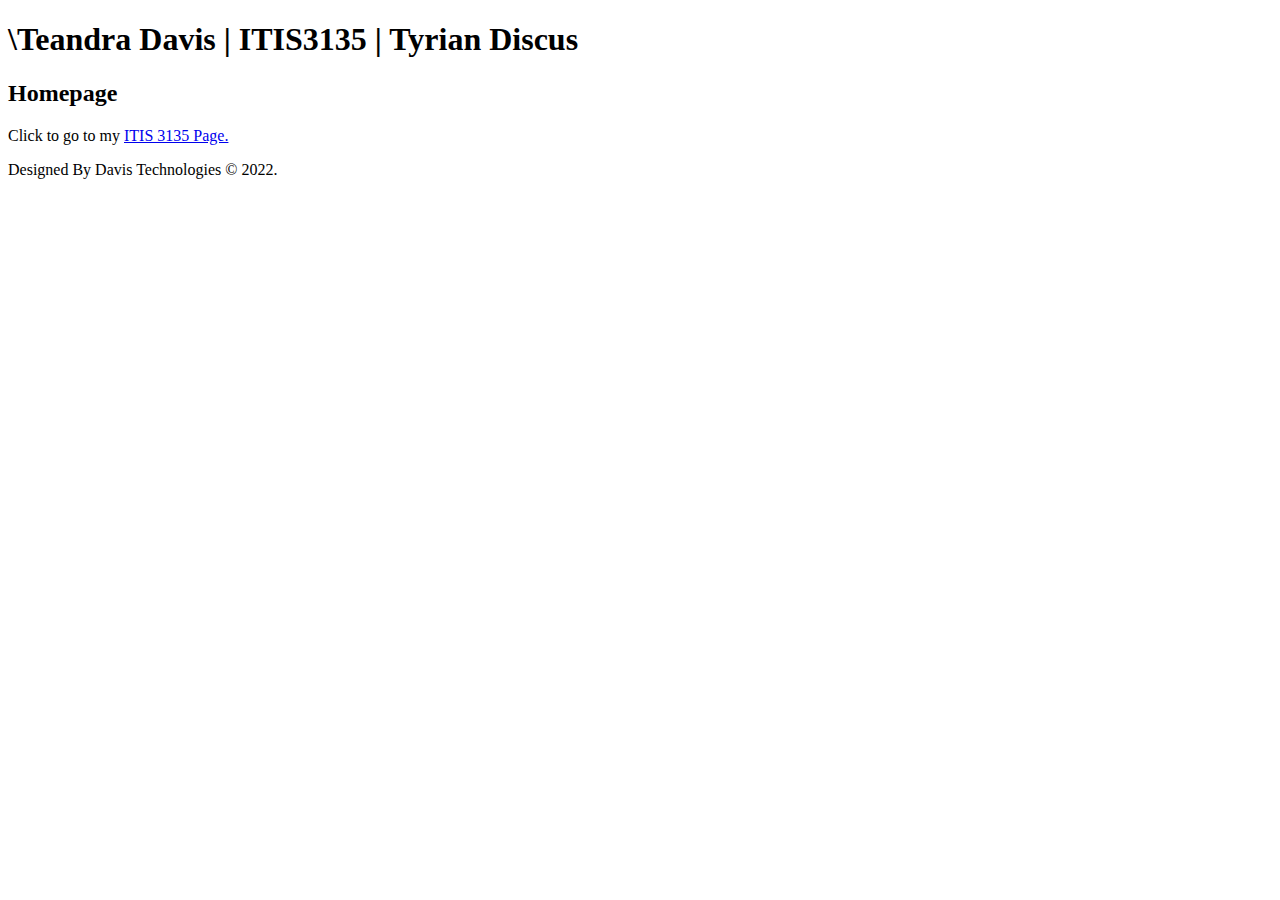
==== itis3135/index.html @ 4396279b "Created more pages" ====
<!DOCTYPE html>
<html lang = "en-US">
    <head>
        <meta charset = "utf-8" />
        <title>Teandra Davis | ITIS3135 | Tyrian Discus Home </title>
    </head>

    <body>
        <header>
            <h1>\Teandra Davis | ITIS3135 | Tyrian Discus</h1>
        </header>
        
        <main>
            <h2>Homepage</h2>

            <p>Click to go to my <a href = "itis3135/">ITIS 3135 Page.</a></p>
        </main>

        <footer>
            Designed By Davis Technologies &copy; 2022.
        </footer>
    </body>
    
</html>
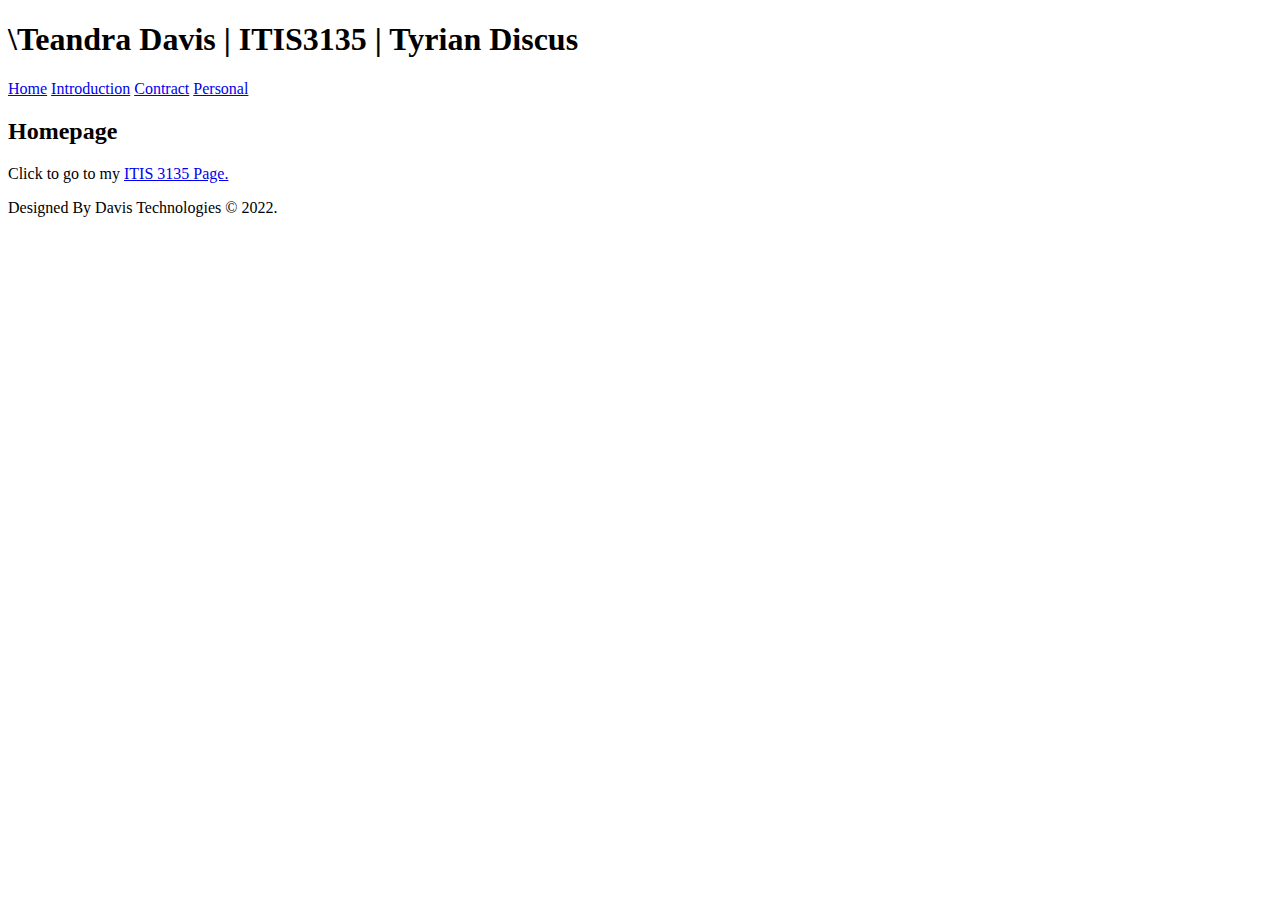
==== commit f05b10d4: "Edits" ====
--- a/itis3135/index.html
+++ b/itis3135/index.html
@@ -3,11 +3,18 @@
     <head>
         <meta charset = "utf-8" />
         <title>Teandra Davis | ITIS3135 | Tyrian Discus Home </title>
+        <link href = "styles/default.css" type = "text/css"  rel = "stylesheet">
     </head>
 
     <body>
         <header>
             <h1>\Teandra Davis | ITIS3135 | Tyrian Discus</h1>
+            <nav>
+                <a href = "./">Home</a>
+                <a href = "introduction.html">Introduction</a>
+                <a href = "contract.html">Contract</a>
+                <a href = "/">Personal</a>
+            </nav>
         </header>
         
         <main>
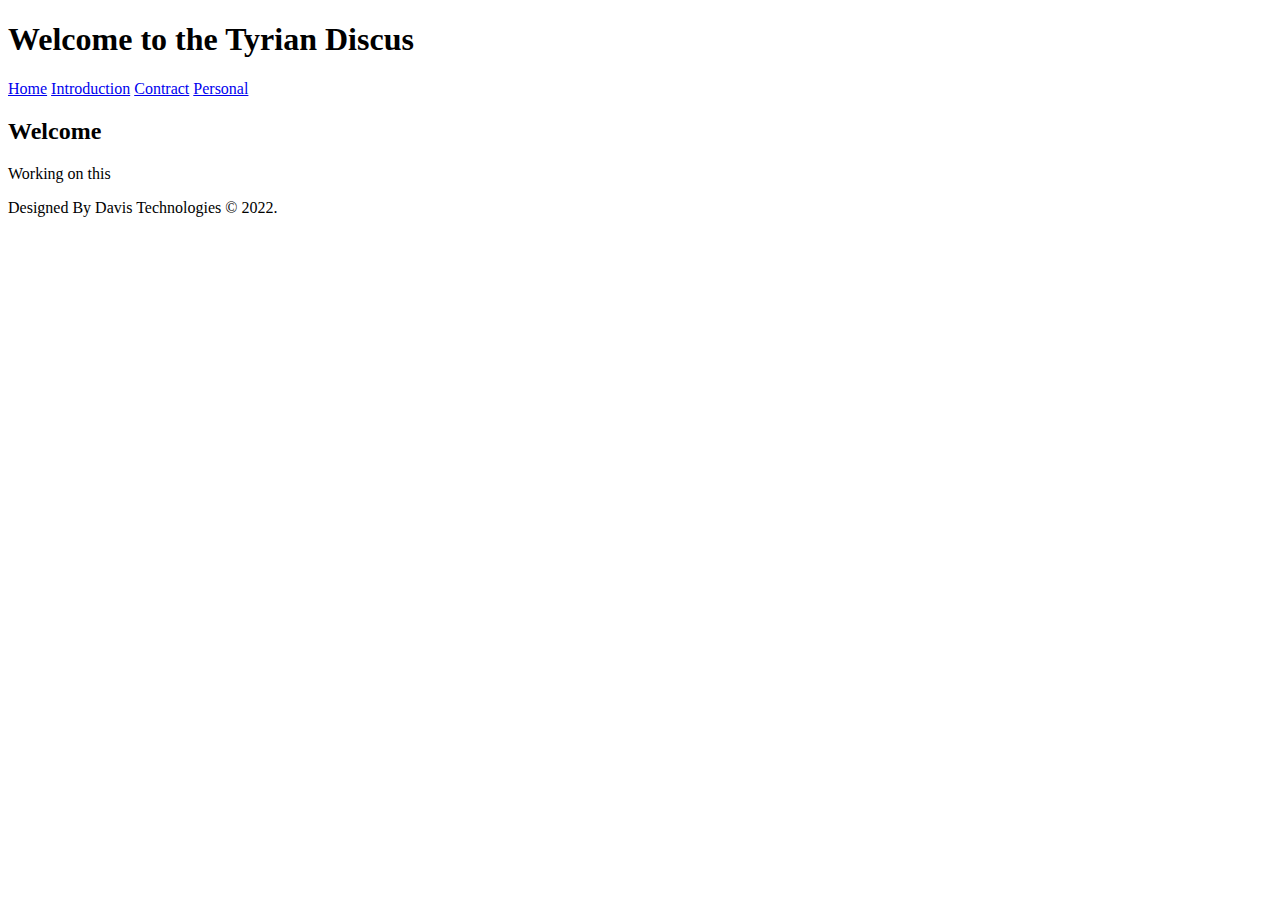
==== commit a7c39869: "Update index.html" ====
--- a/itis3135/index.html
+++ b/itis3135/index.html
@@ -8,7 +8,7 @@
 
     <body>
         <header>
-            <h1>\Teandra Davis | ITIS3135 | Tyrian Discus</h1>
+            <h1>Welcome to the Tyrian Discus</h1>
             <nav>
                 <a href = "./">Home</a>
                 <a href = "introduction.html">Introduction</a>
@@ -18,9 +18,9 @@
         </header>
         
         <main>
-            <h2>Homepage</h2>
+            <h2>Welcome</h2>
 
-            <p>Click to go to my <a href = "itis3135/">ITIS 3135 Page.</a></p>
+            <p>Working on this</p>
         </main>
 
         <footer>
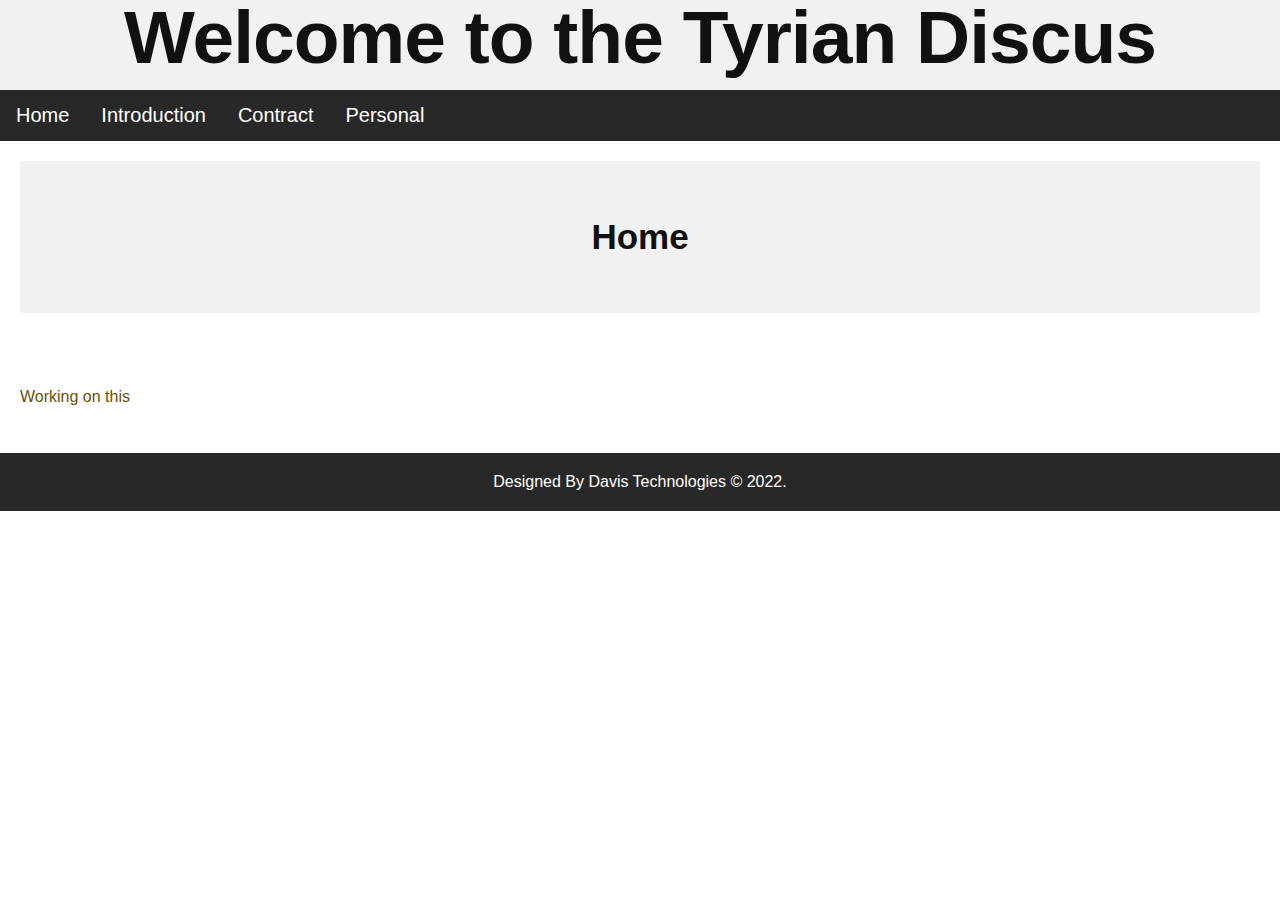
==== commit 7d47ff5b: "Made design changes" ====
--- a/itis3135/index.html
+++ b/itis3135/index.html
@@ -9,16 +9,18 @@
     <body>
         <header>
             <h1>Welcome to the Tyrian Discus</h1>
-            <nav>
-                <a href = "./">Home</a>
-                <a href = "introduction.html">Introduction</a>
-                <a href = "contract.html">Contract</a>
-                <a href = "/">Personal</a>
+            <nav class = "navigation">
+                <ul>
+                    <li><a href = "./">Home</a></li>
+                    <li><a href = "introduction.html">Introduction</a></li>
+                    <li><a href = "contract.html">Contract</a></li>
+                    <li><a href = "/index.html">Personal</a></li>
+                </ul>
             </nav>
         </header>
         
         <main>
-            <h2>Welcome</h2>
+            <h2 class = "bold-centered">Home</h2>
 
             <p>Working on this</p>
         </main>
--- a/itis3135/styles/default.css
+++ b/itis3135/styles/default.css
@@ -0,0 +1,97 @@
+* {
+    box-sizing: border-box;
+    margin: 0px;
+    padding: 0px;
+    font-family: 'Open Sans', sans-serif;
+}
+
+h1 { 
+    color: #111; 
+    font-family: 'Helvetica Neue', sans-serif; 
+    font-size: 75px; 
+    font-weight: bold; 
+    letter-spacing: -1px; 
+    line-height: 1; 
+    text-align: center; 
+    padding-bottom: 15px;
+}
+
+
+h2 { 
+    color: #111; 
+    /*font-family: 'Open Sans', sans-serif;*/ 
+    font-size: 30px; 
+    font-weight: 300; 
+    line-height: 32px; 
+    margin: 0 0 72px; 
+    text-align: center; 
+}
+    
+    
+p { 
+    color: #685206; 
+    font-family: 'Helvetica Neue', sans-serif; 
+    font-size: 16px; 
+    line-height: 24px; 
+    margin: 0 0 24px;
+    text-align: match-parent;
+}
+
+main {
+    padding: 20px;
+}
+
+header {
+    background-color: #F1F1F1;
+}
+
+.bold-centered {
+    background-color: #F1F1F1;
+    text-align: center;
+    padding: 60px;
+    font-weight: bold;
+    font-size: 35px;
+}
+
+.navigation {
+    margin: 0;
+    padding: 0;
+    overflow: hidden;
+    background-color: rgb(41, 40, 40);
+}
+
+/*Taking away the list formatting*/
+.navigation ul {
+    list-style-type: none;
+    font-size: 20px;
+}
+ 
+.navigation a {
+    display: inl;
+    color: white;
+    float: left;
+    text-align: center;
+    padding: 14px 16px; /* 14px 16px*/
+    text-decoration: none;
+}
+  
+/* Change the link color to #111 (black) on hover */
+.navigation li a:hover {
+    background-color: rgb(27, 25, 25);
+}
+
+img {
+    width: 250px;
+    height: auto;
+    float: right;
+    border-radius: 8px;
+    padding: 10px;
+}
+
+footer {
+    text-align: center;
+    background-color: rgb(41, 40, 40);
+    padding: 20px;
+    color: white;
+}
+  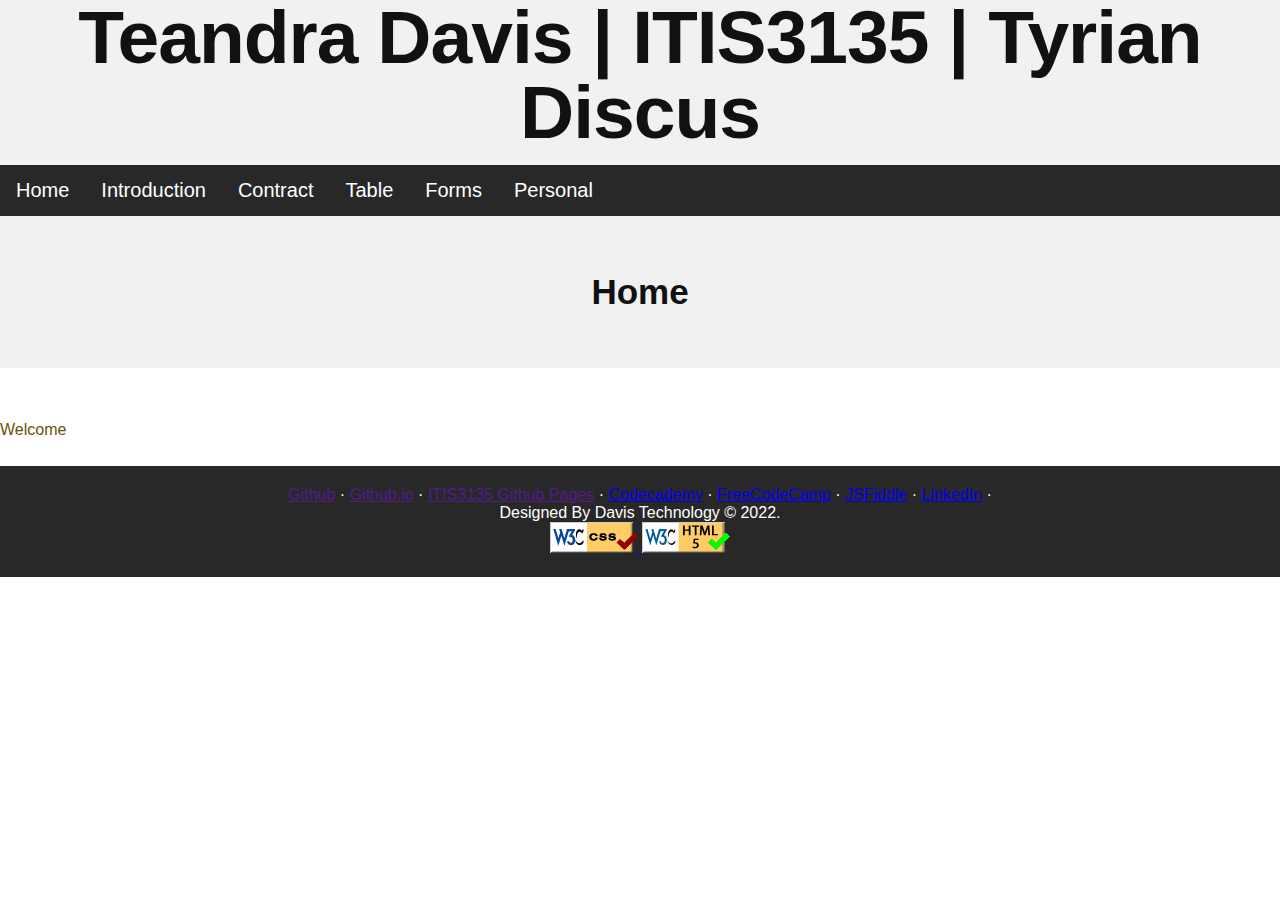
==== commit ce9a5da5: "Added pages" ====
--- a/itis3135/index.html
+++ b/itis3135/index.html
@@ -8,12 +8,14 @@
 
     <body>
         <header>
-            <h1>Welcome to the Tyrian Discus</h1>
+            <h1>Teandra Davis | ITIS3135 | Tyrian Discus</h1>
             <nav class = "navigation">
                 <ul>
                     <li><a href = "./">Home</a></li>
                     <li><a href = "introduction.html">Introduction</a></li>
                     <li><a href = "contract.html">Contract</a></li>
+                    <li><a href = "tables.html">Table</a></li>
+                    <li><a href = "forms.html">Forms</a></li>
                     <li><a href = "/index.html">Personal</a></li>
                 </ul>
             </nav>
@@ -22,11 +24,31 @@
         <main>
             <h2 class = "bold-centered">Home</h2>
 
-            <p>Working on this</p>
+            <div class = "main-padding">
+                
+            </div>
+
+            <p>Welcome</p>
         </main>
 
         <footer>
-            Designed By Davis Technologies &copy; 2022.
+            <nav>
+                <a href = "">Github</a>  &middot;
+                <a href = "">Github.io</a>  &middot;
+                <a href = "">ITIS3135 Github Pages</a>  &middot;
+                <a href = "http://">Codecademy</a>  &middot;
+                <a href = "http://">FreeCodeCamp</a>  &middot;
+                <a href = "http://">JSFiddle</a>  &middot;
+                <a href = "http://">LinkedIn</a>  &middot;
+            </nav>
+            Designed By Davis Technology &copy; 2022.
+            <br>
+            <a href = "http://validator.w3.org/check?uri=referer">
+                <img src = "images/button_validation_css.png" />
+            </a>
+            <a href = "http://validator.w3.org/check?uri=referer">
+                <img src = "images/button_validation_html5.png" />
+            </a>
         </footer>
     </body>
     
--- a/itis3135/styles/default.css
+++ b/itis3135/styles/default.css
@@ -2,7 +2,7 @@
     box-sizing: border-box;
     margin: 0px;
     padding: 0px;
-    font-family: 'Open Sans', sans-serif;
+    font-family: 'Helvetica Neue', sans-serif;
 }
 
 h1 { 
@@ -19,26 +19,26 @@
 
 h2 { 
     color: #111; 
-    /*font-family: 'Open Sans', sans-serif;*/ 
+    font-family: 'Open Sans', sans-serif;
     font-size: 30px; 
     font-weight: 300; 
     line-height: 32px; 
-    margin: 0 0 72px; 
+    margin: 0 0 50px; 
     text-align: center; 
 }
     
     
 p { 
     color: #685206; 
-    font-family: 'Helvetica Neue', sans-serif; 
+    /*font-family: 'Helvetica Neue', sans-serif;*/ 
     font-size: 16px; 
     line-height: 24px; 
     margin: 0 0 24px;
     text-align: match-parent;
 }
 
-main {
-    padding: 20px;
+.main-padding {
+    margin-left: 20px;
 }
 
 header {
@@ -80,12 +80,38 @@
     background-color: rgb(27, 25, 25);
 }
 
-img {
-    width: 250px;
+.img-introduction {
+    width: 300px;
     height: auto;
-    float: right;
-    border-radius: 8px;
+    display: block;
+    margin-left: auto;
+    margin-right: auto;
+    border-radius: 15px;
+}
+
+table {
+    border-collapse: collapse;
+    border: 2px solid rgb(27, 25, 25);
+    margin-left: auto;
+    margin-right: auto;
+}
+
+th, td {
+    border: 1px solid gray;
     padding: 10px;
+}
+
+.complex-table tr:nth-child(even){
+    background-color: silver;
+}
+
+form {
+    background-color: rgb(202, 205, 209);
+    color: white;
+}
+
+.form-submit-button {
+    background-color: teal;
 }
 
 footer {
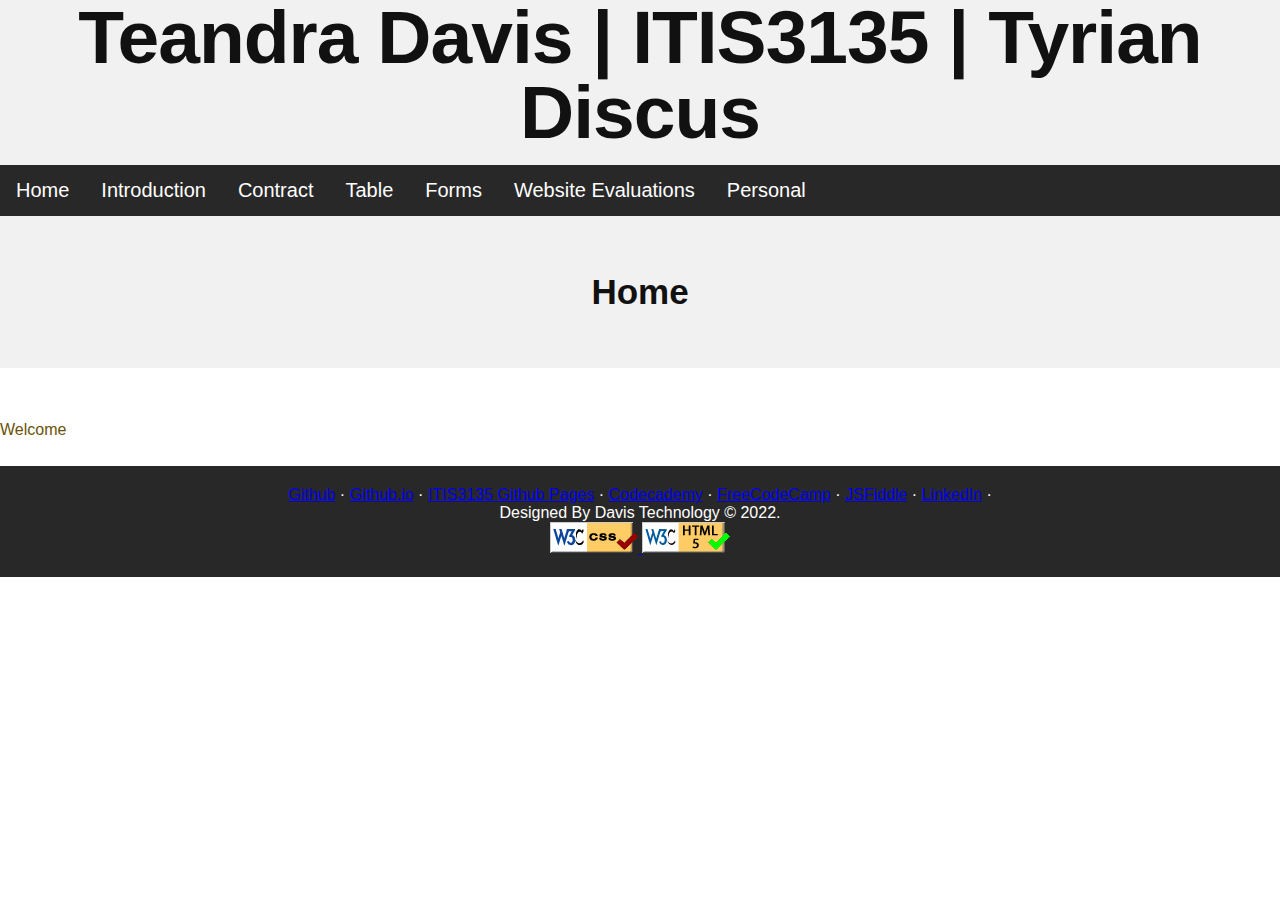
==== commit a659383b: "new" ====
--- a/itis3135/index.html
+++ b/itis3135/index.html
@@ -16,6 +16,7 @@
                     <li><a href = "contract.html">Contract</a></li>
                     <li><a href = "tables.html">Table</a></li>
                     <li><a href = "forms.html">Forms</a></li>
+                    <li><a href = "website_evaluations.html">Website Evaluations</a></li>
                     <li><a href = "/index.html">Personal</a></li>
                 </ul>
             </nav>
@@ -33,12 +34,12 @@
 
         <footer>
             <nav>
-                <a href = "">Github</a>  &middot;
-                <a href = "">Github.io</a>  &middot;
-                <a href = "">ITIS3135 Github Pages</a>  &middot;
-                <a href = "http://">Codecademy</a>  &middot;
-                <a href = "http://">FreeCodeCamp</a>  &middot;
-                <a href = "http://">JSFiddle</a>  &middot;
+                <a href = "https://github.com/teandra-davis">Github</a>  &middot;
+                <a href = "https://github.com/teandra-davis/teandra-davis.github.io">Github.io</a>  &middot;
+                <a href = "https://github.com/teandra-davis/teandra-davis.github.io/tree/main/itis3135">ITIS3135 Github Pages</a>  &middot;
+                <a href = "https://www.codecademy.com/profiles/teandraDavis1403644528">Codecademy</a>  &middot;
+                <a href = "https://www.freecodecamp.org/teandra_davis">FreeCodeCamp</a>  &middot;
+                <a href = "https://jsfiddle.net/user/tdavi181/fiddles">JSFiddle</a>  &middot;
                 <a href = "http://">LinkedIn</a>  &middot;
             </nav>
             Designed By Davis Technology &copy; 2022.
--- a/itis3135/styles/default.css
+++ b/itis3135/styles/default.css
@@ -89,6 +89,10 @@
     border-radius: 15px;
 }
 
+a:hover {
+    color: white;
+}
+
 table {
     border-collapse: collapse;
     border: 2px solid rgb(27, 25, 25);
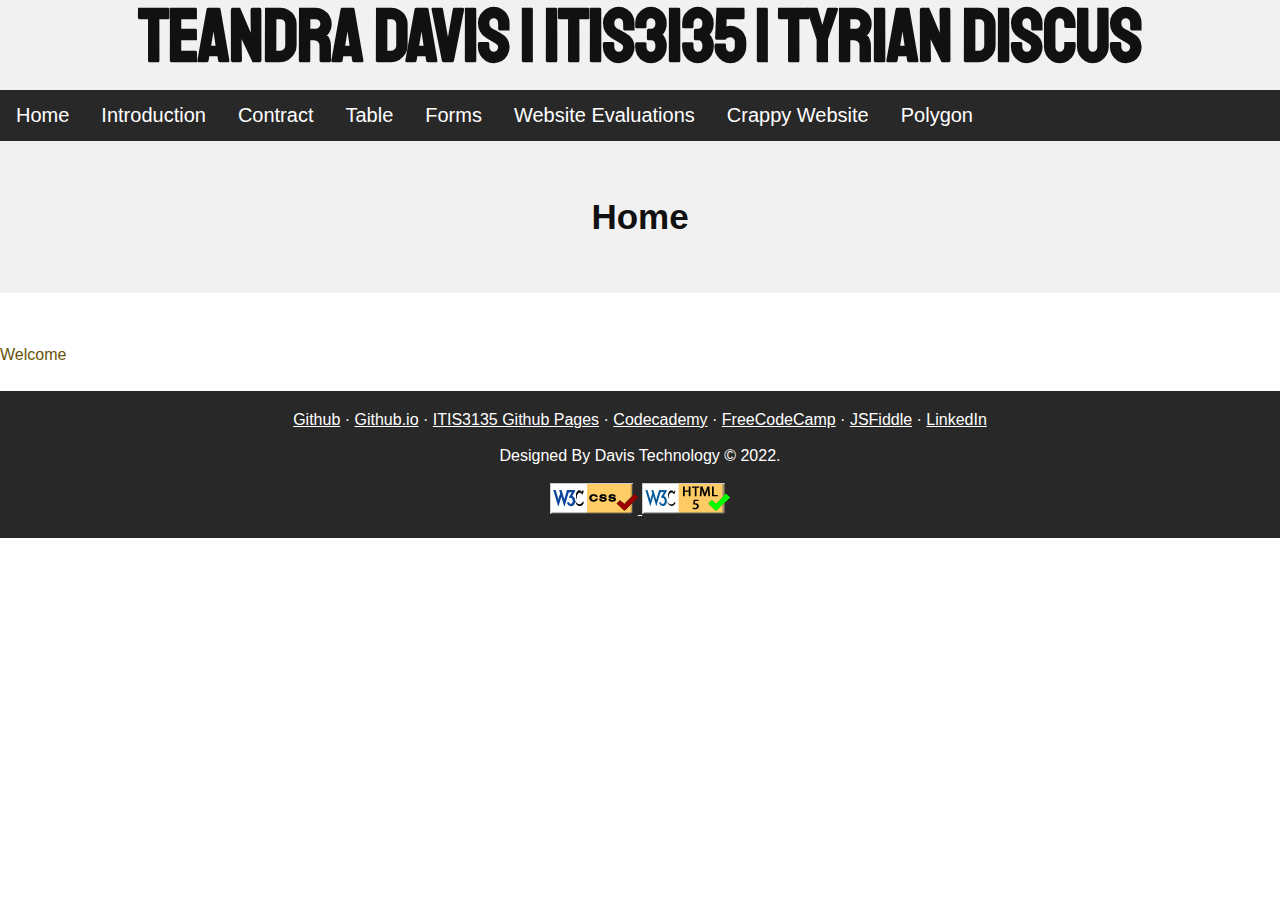
==== commit 8184c4b3: "Added Pages and Fixed Issues" ====
--- a/itis3135/index.html
+++ b/itis3135/index.html
@@ -17,7 +17,8 @@
                     <li><a href = "tables.html">Table</a></li>
                     <li><a href = "forms.html">Forms</a></li>
                     <li><a href = "website_evaluations.html">Website Evaluations</a></li>
-                    <li><a href = "/index.html">Personal</a></li>
+                    <li><a href = "crappywebsite.html">Crappy Website</a></li>
+                    <li><a href = "polygon.html">Polygon</a></li>
                 </ul>
             </nav>
         </header>
@@ -40,16 +41,17 @@
                 <a href = "https://www.codecademy.com/profiles/teandraDavis1403644528">Codecademy</a>  &middot;
                 <a href = "https://www.freecodecamp.org/teandra_davis">FreeCodeCamp</a>  &middot;
                 <a href = "https://jsfiddle.net/user/tdavi181/fiddles">JSFiddle</a>  &middot;
-                <a href = "http://">LinkedIn</a>  &middot;
+                <a href = "http://">LinkedIn</a>
             </nav>
+            <br>
             Designed By Davis Technology &copy; 2022.
             <br>
-            <a href = "http://validator.w3.org/check?uri=referer">
+            <br>
+            <a href = "http://validator.w3.org/check?uri=referer" target = "_blank">
                 <img src = "images/button_validation_css.png" />
             </a>
-            <a href = "http://validator.w3.org/check?uri=referer">
+            <a href = "http://validator.w3.org/check?uri=referer" target = "_blank">
                 <img src = "images/button_validation_html5.png" />
-            </a>
         </footer>
     </body>
     
--- a/itis3135/styles/default.css
+++ b/itis3135/styles/default.css
@@ -1,3 +1,5 @@
+@import url('https://fonts.googleapis.com/css2?family=Staatliches&display=swap'); /*Main Font*/
+
 * {
     box-sizing: border-box;
     margin: 0px;
@@ -7,7 +9,7 @@
 
 h1 { 
     color: #111; 
-    font-family: 'Helvetica Neue', sans-serif; 
+    font-family: 'Staatliches', sans-serif; 
     font-size: 75px; 
     font-weight: bold; 
     letter-spacing: -1px; 
@@ -67,7 +69,7 @@
 }
  
 .navigation a {
-    display: inl;
+    display: inline;
     color: white;
     float: left;
     text-align: center;
@@ -90,7 +92,7 @@
 }
 
 a:hover {
-    color: white;
+    color: rgb(184, 161, 161);
 }
 
 table {
@@ -124,4 +126,12 @@
     padding: 20px;
     color: white;
 }
+
+footer a {
+    color: white;
+}
+
+footer a:hover {
+    color: rgb(202, 205, 209);
+}
   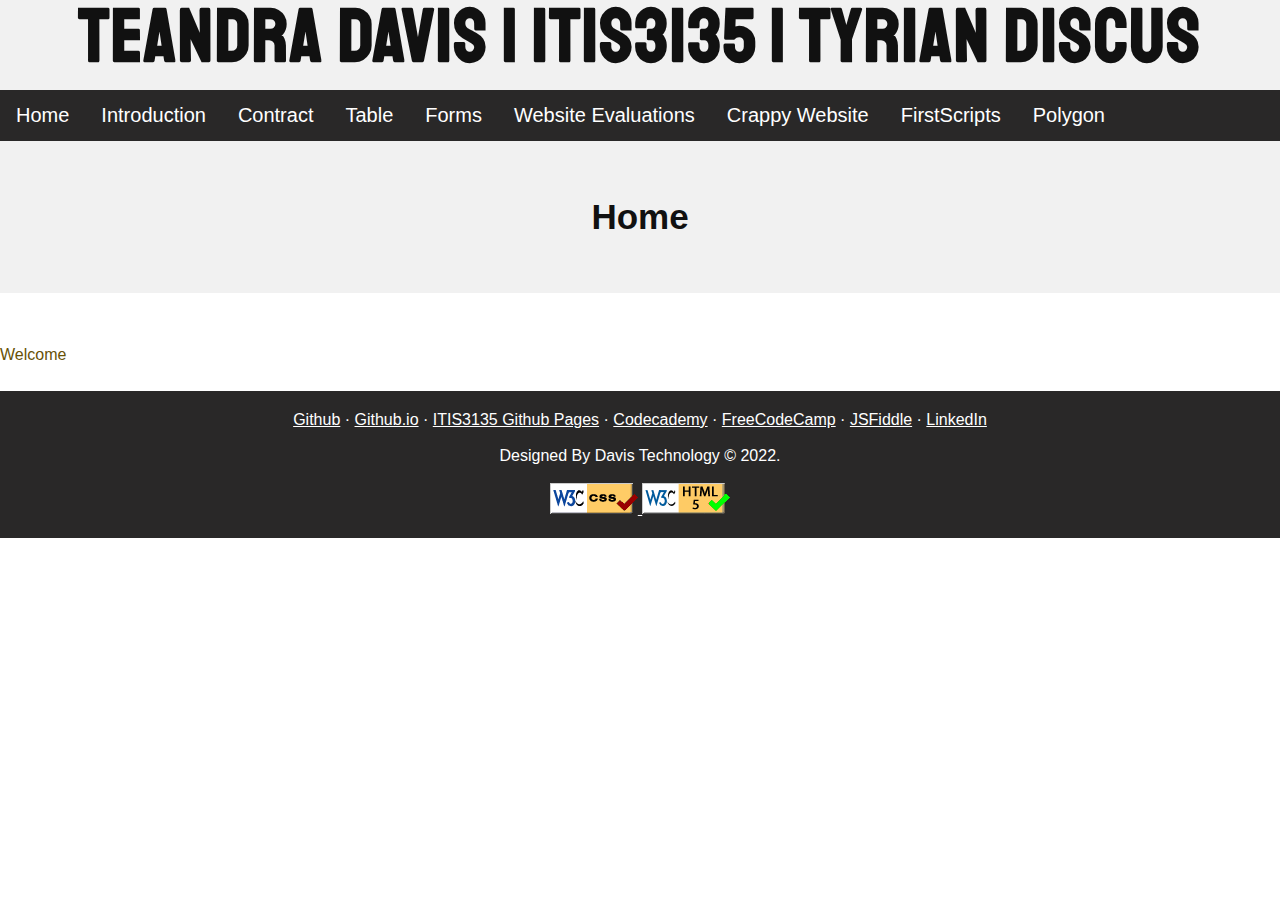
==== commit 4270ea5c: "Adding requirements to assignments." ====
--- a/itis3135/index.html
+++ b/itis3135/index.html
@@ -18,6 +18,7 @@
                     <li><a href = "forms.html">Forms</a></li>
                     <li><a href = "website_evaluations.html">Website Evaluations</a></li>
                     <li><a href = "crappywebsite.html">Crappy Website</a></li>
+                    <li><a href = "firstscripts.html">FirstScripts</a></li>
                     <li><a href = "polygon.html">Polygon</a></li>
                 </ul>
             </nav>
@@ -50,7 +51,7 @@
             <a href = "http://validator.w3.org/check?uri=referer" target = "_blank">
                 <img src = "images/button_validation_css.png" />
             </a>
-            <a href = "http://validator.w3.org/check?uri=referer" target = "_blank">
+            <a href = "https://jigsaw.w3.org/css-validator/check/referer" target = "_blank">
                 <img src = "images/button_validation_html5.png" />
         </footer>
     </body>
--- a/itis3135/styles/default.css
+++ b/itis3135/styles/default.css
@@ -16,6 +16,7 @@
     line-height: 1; 
     text-align: center; 
     padding-bottom: 15px;
+    letter-spacing: 2px;
 }
 
 
@@ -114,6 +115,7 @@
 form {
     background-color: rgb(202, 205, 209);
     color: white;
+    box-shadow: 0 10px 20px rgba(0, 0, 0, 0.19), 0 6px 6px rgba(0, 0, 0 , 0.23);
 }
 
 .form-submit-button {
@@ -134,4 +136,17 @@
 footer a:hover {
     color: rgb(202, 205, 209);
 }
-  +  
+.buttons-firstscripts {
+    background-color: white;
+    color: black;
+    border: 2px solid #111;
+    transition-duration: 0.4s;
+    position: center;
+}
+
+.buttons-firstscipts:hover {
+    background-color: #111;
+    color: white;
+    box-shadow: 0 12px 16px 0 rgba(0,0,0,0.24), 0 17px 50px 0 rgba(0,0,0,0.19);
+}